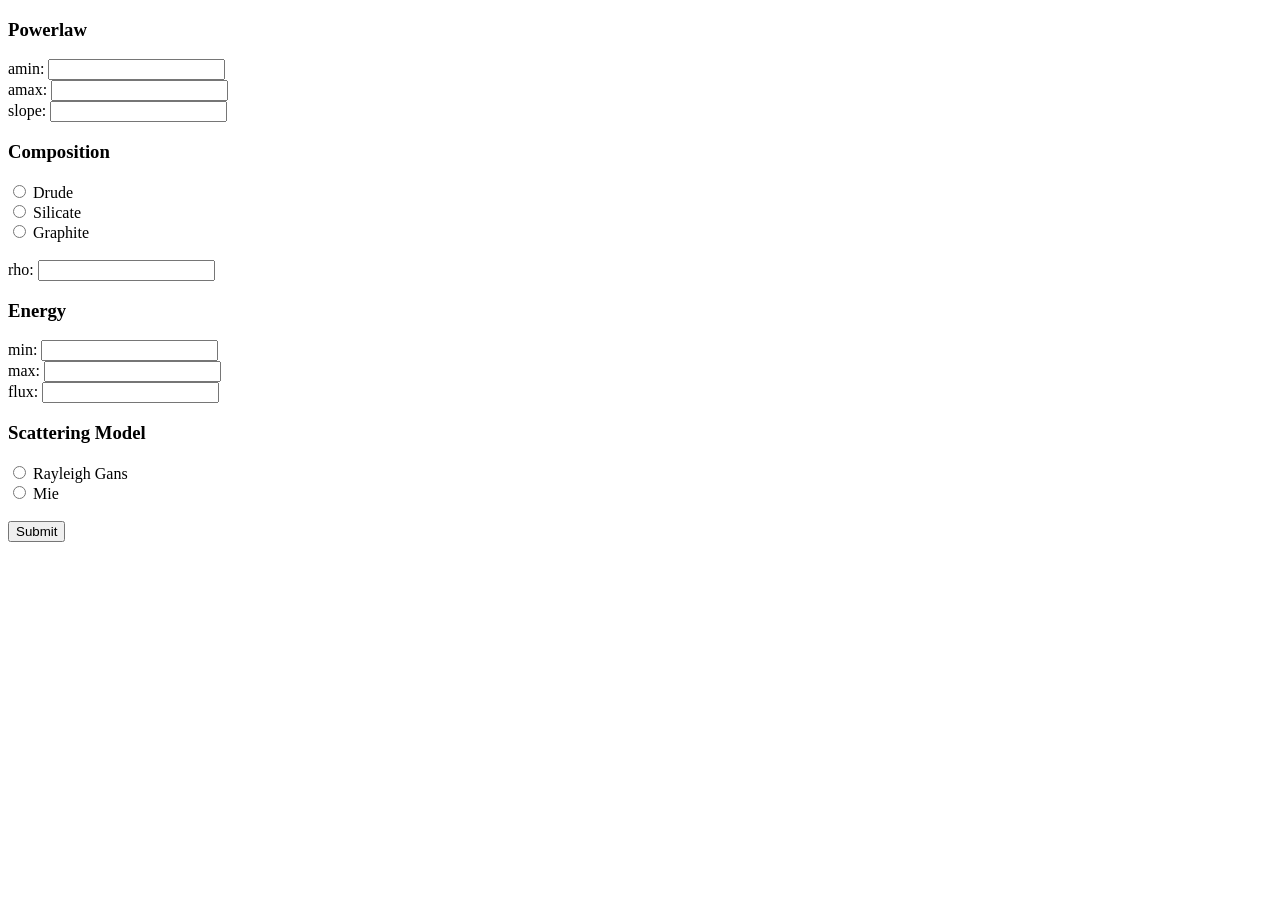
==== html/index.html @ 1195292d "Initial commit" ====
<!DOCTYPE html>
<html lang="en">
    <head>
        <title>UM-SPICEs Halo Calculator</title>
        <link rel="stylesheet" href="/css/style.css">
    </head>
    <body class="body">
        <header>

        </header>
        <div>
            <form>
                <div class="grid">
                    <!-- powerlaw -->
                    <div class="powerlaw item">
                        <h3>Powerlaw</h3>
                        <label for="amin">amin:</label>
                        <input type="number" id="amin" value=""><br>
                        <label for="amax">amax:</label>
                        <input type="number" id="amax" value=""><br>
                        <label for="slope">slope:</label>
                        <input type="number" id="slope" value=""><br>
                    </div>
                    <!-- composition -->
                    <div class="composition item">
                        <h3>Composition</h3>
                        <input type="radio" id="drude" name="comp" value="drude">
                        <label for="drude">Drude</label><br>
                        <input type="radio" id="silicate" name="comp" value="silicate">
                        <label for="silicate">Silicate</label><br>
                        <input type="radio" id="graphite" name="comp" value="graphite">
                        <label for="graphtie">Graphite</label><br>
                        <br>
                        <label>rho:</label>
                        <input type="number" id="rho" value=""><br>
                    </div>
                    <!-- energy -->
                    <div class="energy item">
                        <h3>Energy</h3>
                        <label>min:</label>
                        <input type="number" id="emin" value=""><br>
                        <label>max:</label>
                        <input type="number" id="emax" value=""><br>
                        <label>flux:</label>
                        <input type="number" id="flux" value=""><br>
                    </div>
                    <!-- scattering model -->
                    <div class="scatmodel item">  
                        <h3>Scattering Model</h3>
                        <input type="radio" id="RG" name="model" value="Rayleigh Gans">
                        <label for="RG">Rayleigh Gans</label><br>
                        <input type="radio" id="mie" name="model" value="Mie">
                        <label for="mie">Mie</label><br>
                    </div>
                </div>
            </form><br>
            <input type="submit" value="Submit">
        </div>
    </body>
</html>
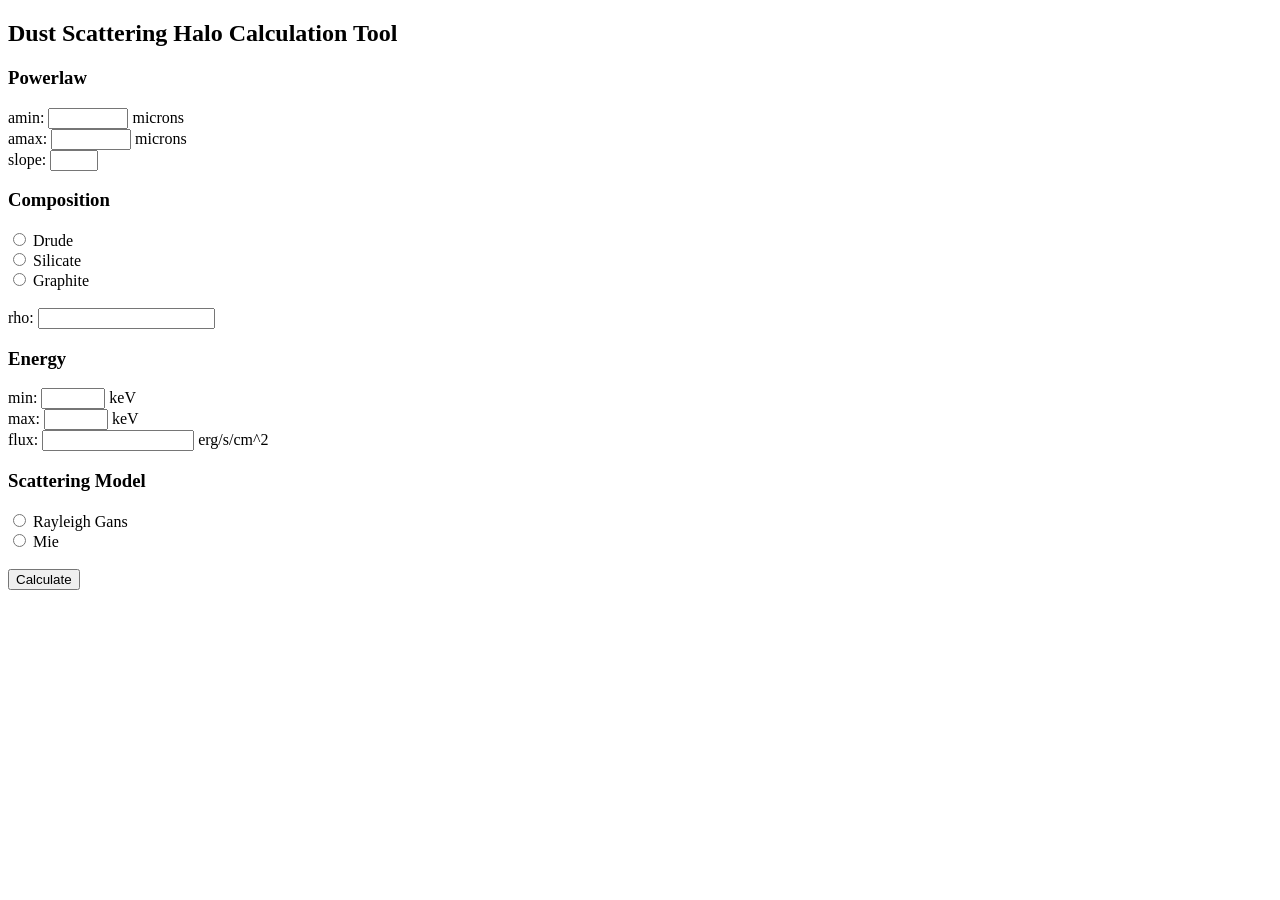
==== commit 58e3513f: "Added min/max limits and flux" ====
--- a/html/index.html
+++ b/html/index.html
@@ -6,7 +6,7 @@
     </head>
     <body class="body">
         <header>
-
+            <h2>Dust Scattering Halo Calculation Tool</h2>
         </header>
         <div>
             <form>
@@ -15,11 +15,11 @@
                     <div class="powerlaw item">
                         <h3>Powerlaw</h3>
                         <label for="amin">amin:</label>
-                        <input type="number" id="amin" value=""><br>
+                        <input type="number" id="amin" value="" max="5" min="0.0001"> microns<br>
                         <label for="amax">amax:</label>
-                        <input type="number" id="amax" value=""><br>
+                        <input type="number" id="amax" value="" max="5" min="0.0001"> microns<br>
                         <label for="slope">slope:</label>
-                        <input type="number" id="slope" value=""><br>
+                        <input type="number" id="slope" value="" max="10" min="0"><br>
                     </div>
                     <!-- composition -->
                     <div class="composition item">
@@ -29,7 +29,7 @@
                         <input type="radio" id="silicate" name="comp" value="silicate">
                         <label for="silicate">Silicate</label><br>
                         <input type="radio" id="graphite" name="comp" value="graphite">
-                        <label for="graphtie">Graphite</label><br>
+                        <label for="graphite">Graphite</label><br>
                         <br>
                         <label>rho:</label>
                         <input type="number" id="rho" value=""><br>
@@ -38,11 +38,11 @@
                     <div class="energy item">
                         <h3>Energy</h3>
                         <label>min:</label>
-                        <input type="number" id="emin" value=""><br>
+                        <input type="number" id="emin" value="" max="10" min="0.1"> keV<br>
                         <label>max:</label>
-                        <input type="number" id="emax" value=""><br>
+                        <input type="number" id="emax" value="" max="10" min="0.1"> keV<br>
                         <label>flux:</label>
-                        <input type="number" id="flux" value=""><br>
+                        <input type="number" id="flux" value="" max="0.00000024" min="0.0000000000001"> erg/s/cm^2<br>
                     </div>
                     <!-- scattering model -->
                     <div class="scatmodel item">  
@@ -54,7 +54,7 @@
                     </div>
                 </div>
             </form><br>
-            <input type="submit" value="Submit">
+            <input type="submit" value="Calculate">
         </div>
     </body>
 </html>
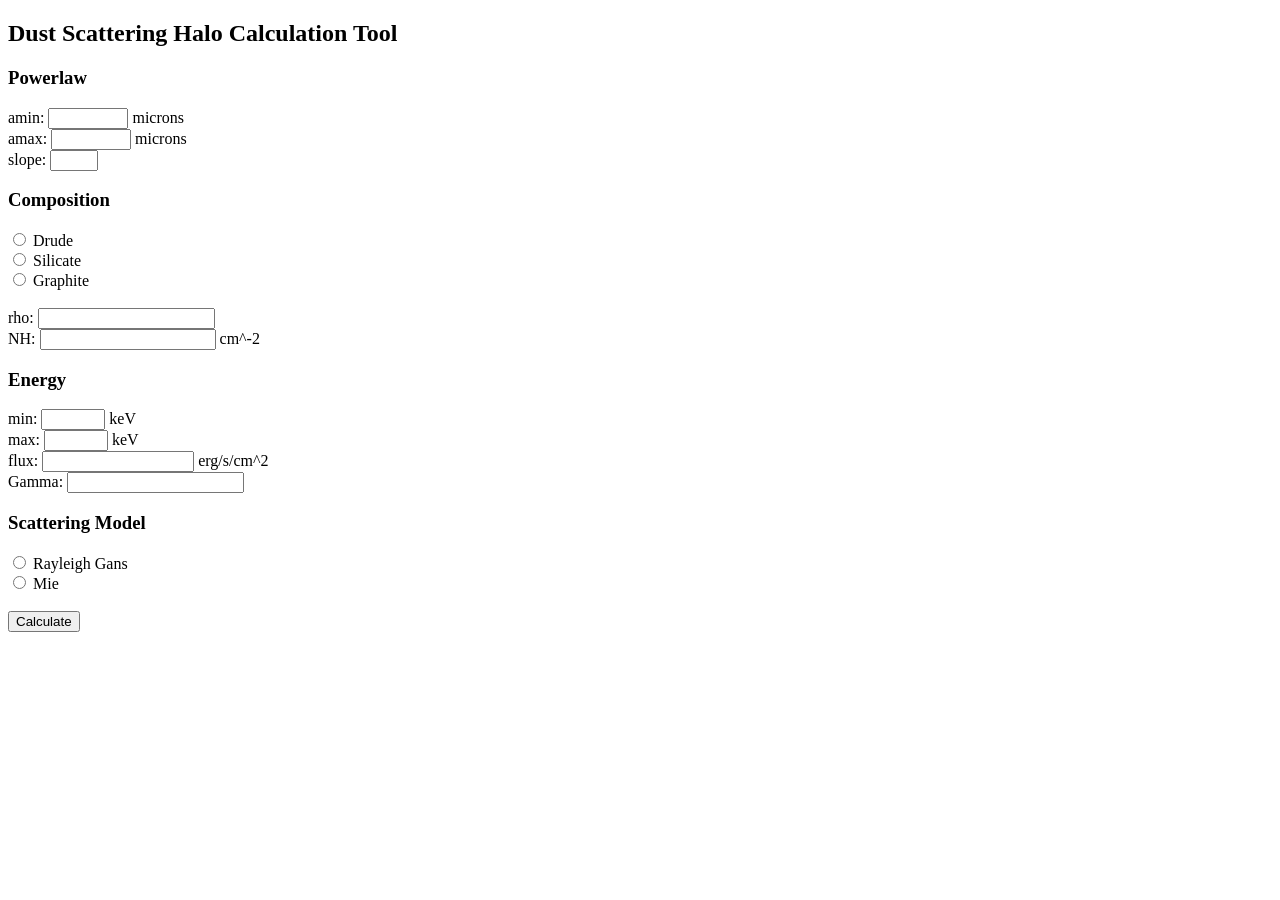
==== commit e3b2f58f: "Added NH and Gamma values to form" ====
--- a/html/index.html
+++ b/html/index.html
@@ -33,6 +33,8 @@
                         <br>
                         <label>rho:</label>
                         <input type="number" id="rho" value=""><br>
+                        <label>NH:</label>
+                        <input type="number" id="NH" value="" max="1000000000000000000000000000000" min="1000000000000000000"> cm^-2<br>
                     </div>
                     <!-- energy -->
                     <div class="energy item">
@@ -43,6 +45,8 @@
                         <input type="number" id="emax" value="" max="10" min="0.1"> keV<br>
                         <label>flux:</label>
                         <input type="number" id="flux" value="" max="0.00000024" min="0.0000000000001"> erg/s/cm^2<br>
+                        <label>Gamma: </label>
+                        <input type="number" id="gamma"><br>
                     </div>
                     <!-- scattering model -->
                     <div class="scatmodel item">  
